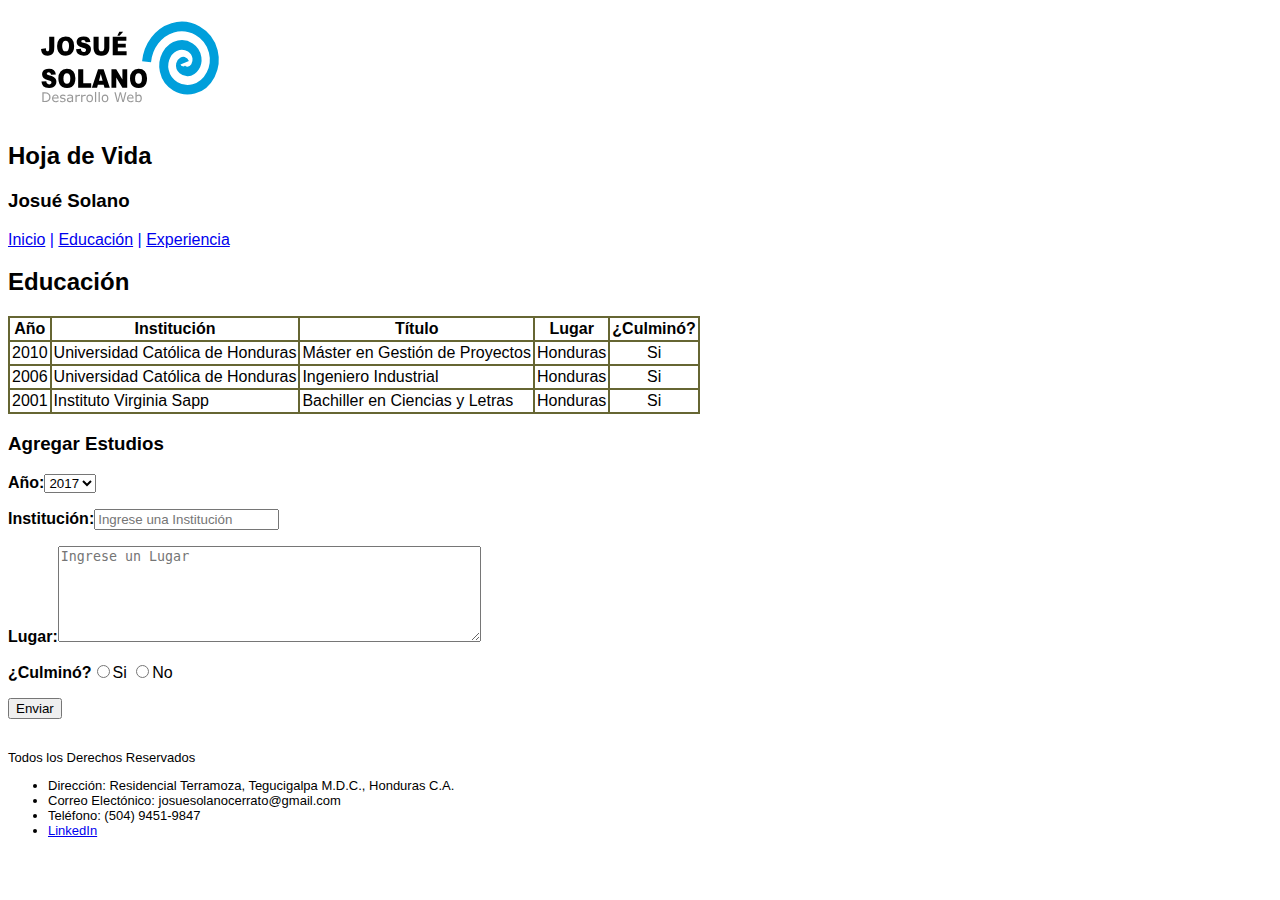
==== educacion.html @ 735525e3 "Agregar archivos" ====
<!DOCTYPE html>
<html>
  <head>
    <meta charset="utf-8">
    <meta name="viewport" content="width=device-width,user-scalable=no">
    <title>Hoja de Vida Josué Solano</title>
  </head>
  <header>
    <svg
       xmlns:dc="http://purl.org/dc/elements/1.1/"
       xmlns:cc="http://creativecommons.org/ns#"
       xmlns:rdf="http://www.w3.org/1999/02/22-rdf-syntax-ns#"
       xmlns:svg="http://www.w3.org/2000/svg"
       xmlns="http://www.w3.org/2000/svg"
       xmlns:sodipodi="http://sodipodi.sourceforge.net/DTD/sodipodi-0.dtd"
       xmlns:inkscape="http://www.inkscape.org/namespaces/inkscape"
       width="230"
       height="110"
       viewBox="0 0 60.854165 29.104167"
       version="1.1"
       id="svg4776"
       inkscape:version="0.92.1 r15371"
       sodipodi:docname="Logo.svg">
      <defs
         id="defs4770" />
      <sodipodi:namedview
         id="base"
         pagecolor="#ffffff"
         bordercolor="#666666"
         borderopacity="1.0"
         inkscape:pageopacity="0.0"
         inkscape:pageshadow="2"
         inkscape:zoom="0.98994949"
         inkscape:cx="336.69077"
         inkscape:cy="42.641775"
         inkscape:document-units="px"
         inkscape:current-layer="layer1"
         showgrid="false"
         units="px"
         inkscape:window-width="1366"
         inkscape:window-height="705"
         inkscape:window-x="-8"
         inkscape:window-y="-8"
         inkscape:window-maximized="1" />
      <metadata
         id="metadata4773">
        <rdf:RDF>
          <cc:Work
             rdf:about="">
            <dc:format>image/svg+xml</dc:format>
            <dc:type
               rdf:resource="http://purl.org/dc/dcmitype/StillImage" />
            <dc:title></dc:title>
          </cc:Work>
        </rdf:RDF>
      </metadata>
      <g
         inkscape:label="Capa 1"
         inkscape:groupmode="layer"
         id="layer1"
         transform="translate(0,-267.89583)">
        <g
           transform="translate(5.3453937,269.00677)"
           id="g4727">
          <g
             id="flowRoot4568"
             style="font-style:normal;font-variant:normal;font-weight:900;font-stretch:normal;font-size:40.00019073px;line-height:1.25;font-family:Arial;-inkscape-font-specification:'Arial, Heavy';font-variant-ligatures:normal;font-variant-caps:normal;font-variant-numeric:normal;font-feature-settings:normal;text-align:start;letter-spacing:0px;word-spacing:0px;writing-mode:lr-tb;text-anchor:start;fill:#000000;fill-opacity:1;stroke:none"
             transform="matrix(0.15223318,0,0,0.17145768,-14.53866,-12.802076)"
             aria-label="JOSUÉ  SOLANO">
            <path
               inkscape:connector-curvature="0"
               id="path4632"
               d="m 131.9864,112.60733 h 8.86723 v 15.56648 q 0,4.90237 -0.87891,7.46098 -0.85938,2.5586 -3.49611,4.33595 -2.6172,1.77736 -6.71878,1.77736 -4.33596,0 -6.71879,-1.17188 -2.38282,-1.17188 -3.69142,-3.41799 -1.28907,-2.26563 -1.52344,-5.58596 l 8.45707,-1.15235 q 0.0195,1.89454 0.33203,2.81251 0.3125,0.91797 1.05469,1.48438 0.50782,0.3711 1.44532,0.3711 1.48438,0 2.16798,-1.09376 0.70313,-1.11328 0.70313,-3.73048 z" />
            <path
               inkscape:connector-curvature="0"
               id="path4634"
               d="m 145.67787,126.94334 q 0,-7.01175 3.90627,-10.91802 3.90627,-3.90627 10.87896,-3.90627 7.14847,0 11.01568,3.84767 3.8672,3.82815 3.8672,10.74224 0,5.01956 -1.69923,8.24223 -1.67969,3.20314 -4.88283,5.00002 -3.18361,1.77736 -7.94926,1.77736 -4.84377,0 -8.02738,-1.54298 -3.16408,-1.54298 -5.13674,-4.88284 -1.97267,-3.33986 -1.97267,-8.35941 z m 8.8477,0.0391 q 0,4.33596 1.60157,6.2305 1.6211,1.89454 4.39455,1.89454 2.85158,0 4.41409,-1.85548 1.5625,-1.85547 1.5625,-6.66019 0,-4.04298 -1.64063,-5.89846 -1.6211,-1.87501 -4.41408,-1.87501 -2.6758,0 -4.2969,1.89454 -1.6211,1.89454 -1.6211,6.26956 z" />
            <path
               inkscape:connector-curvature="0"
               id="path4636"
               d="m 178.60772,131.76758 8.41801,-0.52735 q 0.27344,2.0508 1.11328,3.12502 1.3672,1.73829 3.90627,1.73829 1.89454,0 2.91017,-0.87891 1.03516,-0.89844 1.03516,-2.07032 0,-1.11329 -0.97656,-1.9922 -0.97657,-0.87891 -4.53127,-1.66017 -5.82035,-1.3086 -8.30083,-3.47657 -2.50001,-2.16798 -2.50001,-5.52737 0,-2.20705 1.26954,-4.16018 1.28907,-1.97267 3.84767,-3.08595 2.57814,-1.13282 7.05082,-1.13282 5.48831,0 8.35941,2.05079 2.89064,2.03126 3.43752,6.48441 l -8.33988,0.48828 q -0.33204,-1.9336 -1.40626,-2.81251 -1.05469,-0.87891 -2.9297,-0.87891 -1.54298,0 -2.32423,0.66406 -0.78125,0.64454 -0.78125,1.58204 0,0.6836 0.64453,1.23048 0.625,0.5664 2.96876,1.05469 5.80081,1.25 8.30082,2.53907 2.51955,1.26954 3.65237,3.16408 1.15234,1.89454 1.15234,4.2383 0,2.75392 -1.52344,5.07815 -1.52344,2.32423 -4.25783,3.53517 -2.73439,1.19142 -6.89457,1.19142 -7.30472,0 -10.11723,-2.81252 -2.81252,-2.81251 -3.18361,-7.14847 z" />
            <path
               inkscape:connector-curvature="0"
               id="path4638"
               d="m 227.68998,112.60733 h 8.82817 v 17.0704 q 0,2.53907 -0.80078,4.80471 -0.78126,2.2461 -2.48049,3.94533 -1.67969,1.67969 -3.53517,2.36329 -2.57814,0.95704 -6.19143,0.95704 -2.08986,0 -4.57034,-0.29297 -2.46095,-0.29297 -4.12111,-1.15235 -1.66017,-0.87891 -3.04689,-2.48048 -1.3672,-1.60157 -1.87501,-3.3008 -0.82032,-2.73439 -0.82032,-4.84377 v -17.0704 h 8.82817 v 17.48056 q 0,2.34376 1.28907,3.67189 1.3086,1.3086 3.6133,1.3086 2.28516,0 3.57423,-1.28907 1.3086,-1.3086 1.3086,-3.69142 z" />
            <path
               inkscape:connector-curvature="0"
               id="path4640"
               d="m 242.39709,112.60733 h 23.71105 v 6.11331 h -14.84382 v 4.55081 h 13.76959 v 5.83987 h -13.76959 v 5.64456 h 15.27351 v 6.4844 h -24.14074 z m 11.34771,-7.57816 h 6.83597 l -6.30863,5.83987 h -3.80861 z" />
            <path
               inkscape:connector-curvature="0"
               id="path4642"
               d="m 118.5293,181.76782 8.41801,-0.52734 q 0.27344,2.05079 1.11329,3.12501 1.36719,1.73829 3.90627,1.73829 1.89454,0 2.91017,-0.87891 1.03516,-0.89844 1.03516,-2.07032 0,-1.11329 -0.97657,-1.9922 -0.97657,-0.87891 -4.53127,-1.66016 -5.82034,-1.3086 -8.30082,-3.47658 -2.50001,-2.16798 -2.50001,-5.52737 0,-2.20704 1.26953,-4.16018 1.28907,-1.97266 3.84768,-3.08595 2.57814,-1.13282 7.05081,-1.13282 5.48831,0 8.35942,2.05079 2.89064,2.03126 3.43752,6.48441 l -8.33989,0.48828 q -0.33203,-1.9336 -1.40625,-2.81251 -1.0547,-0.87891 -2.92971,-0.87891 -1.54297,0 -2.32423,0.66407 -0.78125,0.64453 -0.78125,1.58203 0,0.6836 0.64453,1.23048 0.62501,0.56641 2.96877,1.05469 5.80081,1.25001 8.30082,2.53908 2.51954,1.26953 3.65236,3.16407 1.15235,1.89454 1.15235,4.23831 0,2.75391 -1.52344,5.07814 -1.52345,2.32423 -4.25784,3.53518 -2.73439,1.19141 -6.89456,1.19141 -7.30472,0 -10.11724,-2.81251 -2.81251,-2.81252 -3.18361,-7.14848 z" />
            <path
               inkscape:connector-curvature="0"
               id="path4644"
               d="m 147.86538,176.94358 q 0,-7.01175 3.90627,-10.91802 3.90627,-3.90627 10.87896,-3.90627 7.14847,0 11.01567,3.84768 3.86721,3.82814 3.86721,10.74224 0,5.01955 -1.69923,8.24222 -1.67969,3.20314 -4.88283,5.00003 -3.18361,1.77735 -7.94926,1.77735 -4.84377,0 -8.02738,-1.54298 -3.16408,-1.54297 -5.13674,-4.88283 -1.97267,-3.33986 -1.97267,-8.35942 z m 8.8477,0.0391 q 0,4.33595 1.60157,6.23049 1.6211,1.89454 4.39455,1.89454 2.85158,0 4.41408,-1.85547 1.56251,-1.85548 1.56251,-6.66019 0,-4.04299 -1.64063,-5.89847 -1.6211,-1.87501 -4.41408,-1.87501 -2.6758,0 -4.2969,1.89454 -1.6211,1.89454 -1.6211,6.26957 z" />
            <path
               inkscape:connector-curvature="0"
               id="path4646"
               d="m 182.3382,162.60758 h 8.8477 v 21.58213 h 13.80866 v 7.05082 H 182.3382 Z" />
            <path
               inkscape:connector-curvature="0"
               id="path4648"
               d="m 226.67435,186.51394 h -10.07817 l -1.38673,4.72659 h -9.04301 l 10.76177,-28.63295 h 9.64849 l 10.76177,28.63295 h -9.25786 z m -1.85547,-6.19143 -3.16408,-10.29302 -3.14455,10.29302 z" />
            <path
               inkscape:connector-curvature="0"
               id="path4650"
               d="m 240.20957,162.60758 h 8.26176 l 10.7813,15.83992 v -15.83992 h 8.33988 v 28.63295 h -8.33988 l -10.72271,-15.72274 v 15.72274 h -8.32035 z" />
            <path
               inkscape:connector-curvature="0"
               id="path4652"
               d="m 272.39723,176.94358 q 0,-7.01175 3.90626,-10.91802 3.90627,-3.90627 10.87896,-3.90627 7.14847,0 11.01568,3.84768 3.86721,3.82814 3.86721,10.74224 0,5.01955 -1.69923,8.24222 -1.6797,3.20314 -4.88284,5.00003 -3.18361,1.77735 -7.94925,1.77735 -4.84378,0 -8.02739,-1.54298 -3.16407,-1.54297 -5.13674,-4.88283 -1.97266,-3.33986 -1.97266,-8.35942 z m 8.84769,0.0391 q 0,4.33595 1.60157,6.23049 1.62111,1.89454 4.39456,1.89454 2.85157,0 4.41408,-1.85547 1.56251,-1.85548 1.56251,-6.66019 0,-4.04299 -1.64064,-5.89847 -1.6211,-1.87501 -4.41408,-1.87501 -2.67579,0 -4.29689,1.89454 -1.62111,1.89454 -1.62111,6.26957 z" />
          </g>
          <path
             transform="matrix(-0.90318412,0,0,0.96553879,128.11558,-29.607102)"
             style="fill:none;fill-rule:evenodd;stroke:#009fdb;stroke-width:2.6305995;stroke-miterlimit:4;stroke-dasharray:none;stroke-opacity:1"
             inkscape:transform-center-x="-4.7970655"
             inkscape:transform-center-y="-0.42980633"
             d="m 96.005951,44.511906 c 0.265316,-0.720143 1.101635,0.0023 1.196924,0.440972 0.258228,1.188646 -1.042767,1.999347 -2.078868,1.952876 -1.853342,-0.08313 -2.95592,-2.011359 -2.708829,-3.716765 0.362616,-2.502752 2.989974,-3.932221 5.354662,-3.464781 3.15176,0.623025 4.91641,3.971739 4.22073,6.992558 -0.87544,3.801393 -4.954902,5.904576 -8.630452,4.976686 -4.451583,-1.1238 -6.895023,-5.938841 -5.732637,-10.268351 1.369831,-5.102179 6.923252,-7.8869 11.906247,-6.48859 4.207952,1.180821 7.230082,5.000187 7.644042,9.317916"
             id="path4578"
             inkscape:connector-curvature="0" />
          <g
             id="text4665"
             style="font-style:normal;font-variant:normal;font-weight:normal;font-stretch:normal;font-size:3.52777767px;line-height:1.25;font-family:sans-serif;-inkscape-font-specification:'sans-serif, Normal';font-variant-ligatures:normal;font-variant-caps:normal;font-variant-numeric:normal;font-feature-settings:normal;text-align:start;letter-spacing:0px;word-spacing:0px;writing-mode:lr-tb;text-anchor:start;fill:#999999;fill-opacity:1;stroke:none;stroke-width:0.26458332"
             aria-label="Desarrollo Web">
            <path
               id="path4667"
               style="font-style:normal;font-variant:normal;font-weight:normal;font-stretch:normal;font-size:3.52777767px;font-family:sans-serif;-inkscape-font-specification:'sans-serif, Normal';font-variant-ligatures:normal;font-variant-caps:normal;font-variant-numeric:normal;font-feature-settings:normal;text-align:start;writing-mode:lr-tb;text-anchor:start;fill:#999999;stroke-width:0.26458332"
               d="m 5.9080993,22.496205 q 0,0.349677 -0.1533067,0.633898 -0.1515842,0.28422 -0.4047987,0.440972 -0.1756999,0.108521 -0.3927409,0.156752 -0.2153184,0.04823 -0.5684407,0.04823 h -0.647678 v -2.564873 h 0.6407878 q 0.3755154,0 0.5960015,0.05512 0.2222086,0.0534 0.3755154,0.148139 0.2618272,0.163642 0.4082438,0.435805 0.1464165,0.272162 0.1464165,0.645955 z m -0.3565673,-0.0052 q 0,-0.301446 -0.1050754,-0.508152 Q 5.3413811,21.77618 5.1329529,21.657325 4.9813687,21.571197 4.8108365,21.538469 4.6403042,21.504018 4.4025927,21.504018 H 4.0821988 v 1.979207 h 0.3203939 q 0.2463243,0 0.4289143,-0.03617 0.1843126,-0.03617 0.3376194,-0.134359 0.1912028,-0.122301 0.2859429,-0.322117 0.096463,-0.199815 0.096463,-0.499538 z"
               inkscape:connector-curvature="0" />
            <path
               id="path4669"
               style="font-style:normal;font-variant:normal;font-weight:normal;font-stretch:normal;font-size:3.52777767px;font-family:sans-serif;-inkscape-font-specification:'sans-serif, Normal';font-variant-ligatures:normal;font-variant-caps:normal;font-variant-numeric:normal;font-feature-settings:normal;text-align:start;writing-mode:lr-tb;text-anchor:start;fill:#999999;stroke-width:0.26458332"
               d="M 8.0475035,22.847605 H 6.6298468 q 0,0.177422 0.053399,0.310059 0.053399,0.130913 0.1464165,0.215318 0.089573,0.08268 0.2118734,0.124023 0.1240234,0.04134 0.2721625,0.04134 0.1963705,0 0.3944635,-0.07752 0.1998155,-0.07924 0.2842203,-0.155029 h 0.017225 v 0.353122 q -0.163642,0.0689 -0.3341743,0.115411 -0.1705322,0.04651 -0.3582899,0.04651 -0.4788682,0 -0.7475857,-0.258382 -0.2687174,-0.260104 -0.2687174,-0.73725 0,-0.471978 0.2566596,-0.749308 0.2583821,-0.277331 0.6786838,-0.277331 0.3892958,0 0.5994466,0.227377 Q 8.047503,22.253321 8.047503,22.6719 Z M 7.7322773,22.599558 q -0.00172,-0.254937 -0.1291911,-0.394463 -0.1257459,-0.139527 -0.3841281,-0.139527 -0.2601047,0 -0.415134,0.153307 -0.1533067,0.153307 -0.1739773,0.380683 z"
               inkscape:connector-curvature="0" />
            <path
               id="path4671"
               style="font-style:normal;font-variant:normal;font-weight:normal;font-stretch:normal;font-size:3.52777767px;font-family:sans-serif;-inkscape-font-specification:'sans-serif, Normal';font-variant-ligatures:normal;font-variant-caps:normal;font-variant-numeric:normal;font-feature-settings:normal;text-align:start;writing-mode:lr-tb;text-anchor:start;fill:#999999;stroke-width:0.26458332"
               d="m 9.9130227,23.221398 q 0,0.26355 -0.2187636,0.432359 -0.217041,0.16881 -0.594279,0.16881 -0.2135959,0 -0.3927408,-0.04995 -0.1774224,-0.05168 -0.2980008,-0.111965 V 23.29719 h 0.017225 q 0.1533067,0.115411 0.3410644,0.184313 0.1877577,0.06718 0.3600125,0.06718 0.2135959,0 0.3341743,-0.0689 0.1205783,-0.0689 0.1205783,-0.217041 0,-0.113688 -0.065457,-0.172255 -0.065457,-0.05857 -0.251492,-0.09991 -0.068902,-0.0155 -0.1808675,-0.03617 -0.110243,-0.02067 -0.2015381,-0.04479 -0.2532145,-0.06718 -0.3600124,-0.196371 -0.1050754,-0.130913 -0.1050754,-0.320394 0,-0.118855 0.048231,-0.223931 0.049954,-0.105075 0.1498616,-0.187757 0.096463,-0.08096 0.2446018,-0.127469 0.1498617,-0.04823 0.3341743,-0.04823 0.1722547,0 0.3479546,0.04306 0.1774224,0.04134 0.2945557,0.101631 v 0.346232 h -0.017226 q -0.1240235,-0.09129 -0.3014459,-0.153307 -0.1774224,-0.06373 -0.3479546,-0.06373 -0.1774224,0 -0.2997233,0.0689 -0.1223009,0.06718 -0.1223009,0.201538 0,0.118855 0.07407,0.179145 0.072347,0.06029 0.2342665,0.09819 0.089572,0.02067 0.1998155,0.04134 0.1119656,0.02067 0.1860351,0.0379 0.2256538,0.05168 0.3479547,0.177422 0.1223009,0.127469 0.1223009,0.33762 z"
               inkscape:connector-curvature="0" />
            <path
               id="path4673"
               style="font-style:normal;font-variant:normal;font-weight:normal;font-stretch:normal;font-size:3.52777767px;font-family:sans-serif;-inkscape-font-specification:'sans-serif, Normal';font-variant-ligatures:normal;font-variant-caps:normal;font-variant-numeric:normal;font-feature-settings:normal;text-align:start;writing-mode:lr-tb;text-anchor:start;fill:#999999;stroke-width:0.26458332"
               d="m 11.873282,23.776058 h -0.322117 v -0.204983 q -0.04306,0.02928 -0.117133,0.08268 -0.07235,0.05168 -0.141249,0.08268 -0.08096,0.03962 -0.186035,0.06546 -0.105075,0.02756 -0.246324,0.02756 -0.260105,0 -0.440973,-0.172255 -0.180867,-0.172254 -0.180867,-0.439249 0,-0.218764 0.09302,-0.353123 0.09474,-0.136081 0.268718,-0.213595 0.1757,-0.07751 0.422024,-0.105076 0.246324,-0.02756 0.528822,-0.04134 v -0.04995 q 0,-0.110243 -0.03962,-0.18259 -0.0379,-0.07235 -0.110243,-0.113688 -0.0689,-0.03962 -0.165365,-0.0534 -0.09646,-0.01378 -0.201538,-0.01378 -0.127469,0 -0.28422,0.03445 -0.156752,0.03273 -0.323839,0.09646 h -0.01723 v -0.329006 q 0.09474,-0.02584 0.273885,-0.05684 0.179145,-0.03101 0.353122,-0.03101 0.203261,0 0.353123,0.03445 0.151584,0.03273 0.261827,0.113688 0.108521,0.07924 0.165365,0.204983 0.05684,0.125746 0.05684,0.311781 z m -0.322117,-0.4737 v -0.535713 q -0.148139,0.0086 -0.349677,0.02584 -0.199815,0.01723 -0.316949,0.04995 -0.139526,0.03962 -0.225653,0.124024 -0.08613,0.08268 -0.08613,0.229099 0,0.165364 0.09991,0.249769 0.09991,0.08268 0.304891,0.08268 0.170532,0 0.311781,-0.06546 0.141249,-0.06718 0.261827,-0.160197 z"
               inkscape:connector-curvature="0" />
            <path
               id="path4675"
               style="font-style:normal;font-variant:normal;font-weight:normal;font-stretch:normal;font-size:3.52777767px;font-family:sans-serif;-inkscape-font-specification:'sans-serif, Normal';font-variant-ligatures:normal;font-variant-caps:normal;font-variant-numeric:normal;font-feature-settings:normal;text-align:start;writing-mode:lr-tb;text-anchor:start;fill:#999999;stroke-width:0.26458332"
               d="m 13.700905,22.205095 h -0.01722 q -0.07235,-0.01723 -0.141249,-0.02412 -0.06718,-0.0086 -0.160197,-0.0086 -0.149862,0 -0.289388,0.06718 -0.139527,0.06546 -0.268718,0.170532 v 1.36598 h -0.323839 v -1.924086 h 0.323839 v 0.284221 q 0.192926,-0.155029 0.339342,-0.218764 0.148139,-0.06546 0.301446,-0.06546 0.08441,0 0.122301,0.0052 0.0379,0.0034 0.113688,0.0155 z"
               inkscape:connector-curvature="0" />
            <path
               id="path4677"
               style="font-style:normal;font-variant:normal;font-weight:normal;font-stretch:normal;font-size:3.52777767px;font-family:sans-serif;-inkscape-font-specification:'sans-serif, Normal';font-variant-ligatures:normal;font-variant-caps:normal;font-variant-numeric:normal;font-feature-settings:normal;text-align:start;writing-mode:lr-tb;text-anchor:start;fill:#999999;stroke-width:0.26458332"
               d="m 15.209857,22.205095 h -0.01722 q -0.07235,-0.01723 -0.141249,-0.02412 -0.06718,-0.0086 -0.160197,-0.0086 -0.149862,0 -0.289388,0.06718 -0.139527,0.06546 -0.268718,0.170532 v 1.36598 h -0.323839 v -1.924086 h 0.323839 v 0.284221 q 0.192926,-0.155029 0.339342,-0.218764 0.148139,-0.06546 0.301446,-0.06546 0.08441,0 0.122301,0.0052 0.0379,0.0034 0.113688,0.0155 z"
               inkscape:connector-curvature="0" />
            <path
               id="path4679"
               style="font-style:normal;font-variant:normal;font-weight:normal;font-stretch:normal;font-size:3.52777767px;font-family:sans-serif;-inkscape-font-specification:'sans-serif, Normal';font-variant-ligatures:normal;font-variant-caps:normal;font-variant-numeric:normal;font-feature-settings:normal;text-align:start;writing-mode:lr-tb;text-anchor:start;fill:#999999;stroke-width:0.26458332"
               d="m 17.158058,22.814877 q 0,0.470255 -0.241157,0.742418 -0.241156,0.272162 -0.645955,0.272162 -0.408244,0 -0.649401,-0.272162 -0.239434,-0.272163 -0.239434,-0.742418 0,-0.470256 0.239434,-0.742418 0.241157,-0.273886 0.649401,-0.273886 0.404799,0 0.645955,0.273886 0.241157,0.272162 0.241157,0.742418 z m -0.334174,0 q 0,-0.373793 -0.146417,-0.554661 -0.146416,-0.18259 -0.406521,-0.18259 -0.26355,0 -0.409966,0.18259 -0.144694,0.180868 -0.144694,0.554661 0,0.361735 0.146416,0.549492 0.146417,0.186035 0.408244,0.186035 0.258382,0 0.404799,-0.184312 0.148139,-0.186035 0.148139,-0.551215 z"
               inkscape:connector-curvature="0" />
            <path
               id="path4681"
               style="font-style:normal;font-variant:normal;font-weight:normal;font-stretch:normal;font-size:3.52777767px;font-family:sans-serif;-inkscape-font-specification:'sans-serif, Normal';font-variant-ligatures:normal;font-variant-caps:normal;font-variant-numeric:normal;font-feature-settings:normal;text-align:start;writing-mode:lr-tb;text-anchor:start;fill:#999999;stroke-width:0.26458332"
               d="m 17.988327,23.776058 h -0.323839 v -2.680284 h 0.323839 z"
               inkscape:connector-curvature="0" />
            <path
               id="path4683"
               style="font-style:normal;font-variant:normal;font-weight:normal;font-stretch:normal;font-size:3.52777767px;font-family:sans-serif;-inkscape-font-specification:'sans-serif, Normal';font-variant-ligatures:normal;font-variant-caps:normal;font-variant-numeric:normal;font-feature-settings:normal;text-align:start;writing-mode:lr-tb;text-anchor:start;fill:#999999;stroke-width:0.26458332"
               d="m 18.946063,23.776058 h -0.323839 v -2.680284 h 0.323839 z"
               inkscape:connector-curvature="0" />
            <path
               id="path4685"
               style="font-style:normal;font-variant:normal;font-weight:normal;font-stretch:normal;font-size:3.52777767px;font-family:sans-serif;-inkscape-font-specification:'sans-serif, Normal';font-variant-ligatures:normal;font-variant-caps:normal;font-variant-numeric:normal;font-feature-settings:normal;text-align:start;writing-mode:lr-tb;text-anchor:start;fill:#999999;stroke-width:0.26458332"
               d="m 21.216381,22.814877 q 0,0.470255 -0.241157,0.742418 -0.241156,0.272162 -0.645955,0.272162 -0.408244,0 -0.649401,-0.272162 -0.239434,-0.272163 -0.239434,-0.742418 0,-0.470256 0.239434,-0.742418 0.241157,-0.273886 0.649401,-0.273886 0.404799,0 0.645955,0.273886 0.241157,0.272162 0.241157,0.742418 z m -0.334174,0 q 0,-0.373793 -0.146417,-0.554661 -0.146416,-0.18259 -0.406521,-0.18259 -0.26355,0 -0.409966,0.18259 -0.144694,0.180868 -0.144694,0.554661 0,0.361735 0.146416,0.549492 0.146417,0.186035 0.408244,0.186035 0.258382,0 0.404799,-0.184312 0.148139,-0.186035 0.148139,-0.551215 z"
               inkscape:connector-curvature="0" />
            <path
               id="path4687"
               style="font-style:normal;font-variant:normal;font-weight:normal;font-stretch:normal;font-size:3.52777767px;font-family:sans-serif;-inkscape-font-specification:'sans-serif, Normal';font-variant-ligatures:normal;font-variant-caps:normal;font-variant-numeric:normal;font-feature-settings:normal;text-align:start;writing-mode:lr-tb;text-anchor:start;fill:#999999;stroke-width:0.26458332"
               d="m 25.970612,21.211185 -0.666626,2.564873 h -0.384128 l -0.539157,-2.129069 -0.5271,2.129069 h -0.375515 l -0.678684,-2.564873 h 0.349677 l 0.539158,2.132514 0.530544,-2.132514 h 0.346232 l 0.535713,2.153184 0.535712,-2.153184 z"
               inkscape:connector-curvature="0" />
            <path
               id="path4689"
               style="font-style:normal;font-variant:normal;font-weight:normal;font-stretch:normal;font-size:3.52777767px;font-family:sans-serif;-inkscape-font-specification:'sans-serif, Normal';font-variant-ligatures:normal;font-variant-caps:normal;font-variant-numeric:normal;font-feature-settings:normal;text-align:start;writing-mode:lr-tb;text-anchor:start;fill:#999999;stroke-width:0.26458332"
               d="m 27.884363,22.847605 h -1.417657 q 0,0.177422 0.0534,0.310059 0.0534,0.130913 0.146417,0.215318 0.08957,0.08268 0.211873,0.124023 0.124024,0.04134 0.272163,0.04134 0.19637,0 0.394463,-0.07752 0.199816,-0.07924 0.284221,-0.155029 h 0.01722 v 0.353122 q -0.163642,0.0689 -0.334174,0.115411 -0.170532,0.04651 -0.35829,0.04651 -0.478868,0 -0.747586,-0.258382 -0.268717,-0.260104 -0.268717,-0.73725 0,-0.471978 0.256659,-0.749308 0.258383,-0.277331 0.678684,-0.277331 0.389296,0 0.599447,0.227377 0.211873,0.227376 0.211873,0.645955 z m -0.315226,-0.248047 q -0.0017,-0.254937 -0.129191,-0.394463 -0.125746,-0.139527 -0.384128,-0.139527 -0.260105,0 -0.415134,0.153307 -0.153307,0.153307 -0.173978,0.380683 z"
               inkscape:connector-curvature="0" />
            <path
               id="path4691"
               style="font-style:normal;font-variant:normal;font-weight:normal;font-stretch:normal;font-size:3.52777767px;font-family:sans-serif;-inkscape-font-specification:'sans-serif, Normal';font-variant-ligatures:normal;font-variant-caps:normal;font-variant-numeric:normal;font-feature-settings:normal;text-align:start;writing-mode:lr-tb;text-anchor:start;fill:#999999;stroke-width:0.26458332"
               d="m 30.068553,22.799374 q 0,0.241156 -0.0689,0.434082 -0.06718,0.192925 -0.18259,0.323839 -0.122301,0.136081 -0.268718,0.204983 -0.146416,0.06718 -0.322116,0.06718 -0.163642,0 -0.285943,-0.03962 -0.122301,-0.0379 -0.241157,-0.103353 l -0.02067,0.08957 H 28.37529 v -2.680284 h 0.323839 v 0.957737 q 0.136082,-0.111966 0.289388,-0.182591 0.153307,-0.07235 0.34451,-0.07235 0.341064,0 0.537435,0.261828 0.198093,0.261827 0.198093,0.738973 z m -0.334175,0.0086 q 0,-0.344509 -0.113688,-0.521932 -0.113688,-0.179145 -0.366902,-0.179145 -0.141249,0 -0.285943,0.06201 -0.144694,0.06029 -0.268718,0.156752 v 1.102431 q 0.137804,0.06201 0.235989,0.08613 0.09991,0.02412 0.225654,0.02412 0.268718,0 0.420302,-0.1757 0.153306,-0.177423 0.153306,-0.554661 z"
               inkscape:connector-curvature="0" />
          </g>
          <path
             style="opacity:0;fill:#999999;stroke:#009fdb;stroke-width:5.00299978;stroke-miterlimit:4;stroke-dasharray:none;stroke-opacity:1"
             d="M 1.0690781,1.132633 H 50.246668 V 25.988699 H 1.0690781 Z"
             id="rect4694"
             inkscape:connector-curvature="0" />
          <path
             style="opacity:0;fill:#999999;stroke:#000203;stroke-width:5.00299978;stroke-miterlimit:4;stroke-dasharray:none;stroke-opacity:0.93719806"
             d="M 1.0690781,1.132633 H 50.246664 V 25.988699 H 1.0690781 Z"
             id="rect4696"
             inkscape:connector-curvature="0" />
        </g>
      </g>
    </svg>
  </header>

  </head>
  <body>
    <font color="Black" face="Arial">
    <h2>Hoja de Vida</h2>
    <h3>Josué Solano</h3>
    <div style="color:#0000FF"><a href="index.html">Inicio</a> | <a href="educacion.html">Educación</a> | <a href="experiencia.html">Experiencia</a></div>
    <h2>Educación</h2>

    <table border=1 cellspacing=0 cellpadding=2 bordercolor="666633" >
      <thead>
        <tr>
          <th>Año</th>
          <th>Institución</th>
          <th>Título</th>
          <th>Lugar</th>
          <th>¿Culminó?</th>
        </tr>
      </thead>
      <tbody>
        <tr>
          <td>2010</td>
          <td>Universidad Católica de Honduras</td>
          <td>Máster en Gestión de Proyectos</td>
          <td>Honduras</td>
          <td align="center">Si</td>
        </tr>
          <td>2006</td>
          <td>Universidad Católica de Honduras</td>
          <td>Ingeniero Industrial</td>
          <td>Honduras</td>
          <td align="center">Si</td>
        </tr>
        </tr>
          <td>2001</td>
          <td>Instituto Virginia Sapp</td>
          <td>Bachiller en Ciencias y Letras</td>
          <td>Honduras</td>
          <td align="center">Si</td>
        </tr>
    </table>
    <form name="Agregar Estudios" id="Agregar Estudios" autocomplete="on">
    <h3>Agregar Estudios</h3>
      <strong>Año:</strong><select name="Año">
        <option>2017</option>
        <option>2018</option>
        <option>2019</option>
        <option>2020</option>
        <option>2021</option>
      </select></br>
    <p><strong>Institución:</strong><input type="text" name="institucion" placeholder="Ingrese una Institución" required=""><p>
    <p><strong>Lugar:</strong><textarea rows="6" cols="50" name="Lugar" placeholder="Ingrese un Lugar" required=""></textarea><p>
    <p><strong>¿Culminó?</strong><input type="radio" name="Culmino" value="Si">Si <input type="radio" name="Culmino" value="No">No</p>
    <input type="submit" value="Enviar">
  </form>
  </font>
  </br>
  </body>
  <footer>
  <font color="black" face="Arial" size="2">
    <p>Todos los Derechos Reservados</p>
    <ul>
    <li>Dirección: Residencial Terramoza, Tegucigalpa M.D.C., Honduras C.A.</li>
    <li>Correo Electónico: josuesolanocerrato@gmail.com</li>
    <li>Teléfono: (504) 9451-9847</li>
    <li><a href="http://www.linkedin.com/in/josuesolano" target="_blank">LinkedIn</a></li>
    </ul>
  </font>
  </footer>
</html>
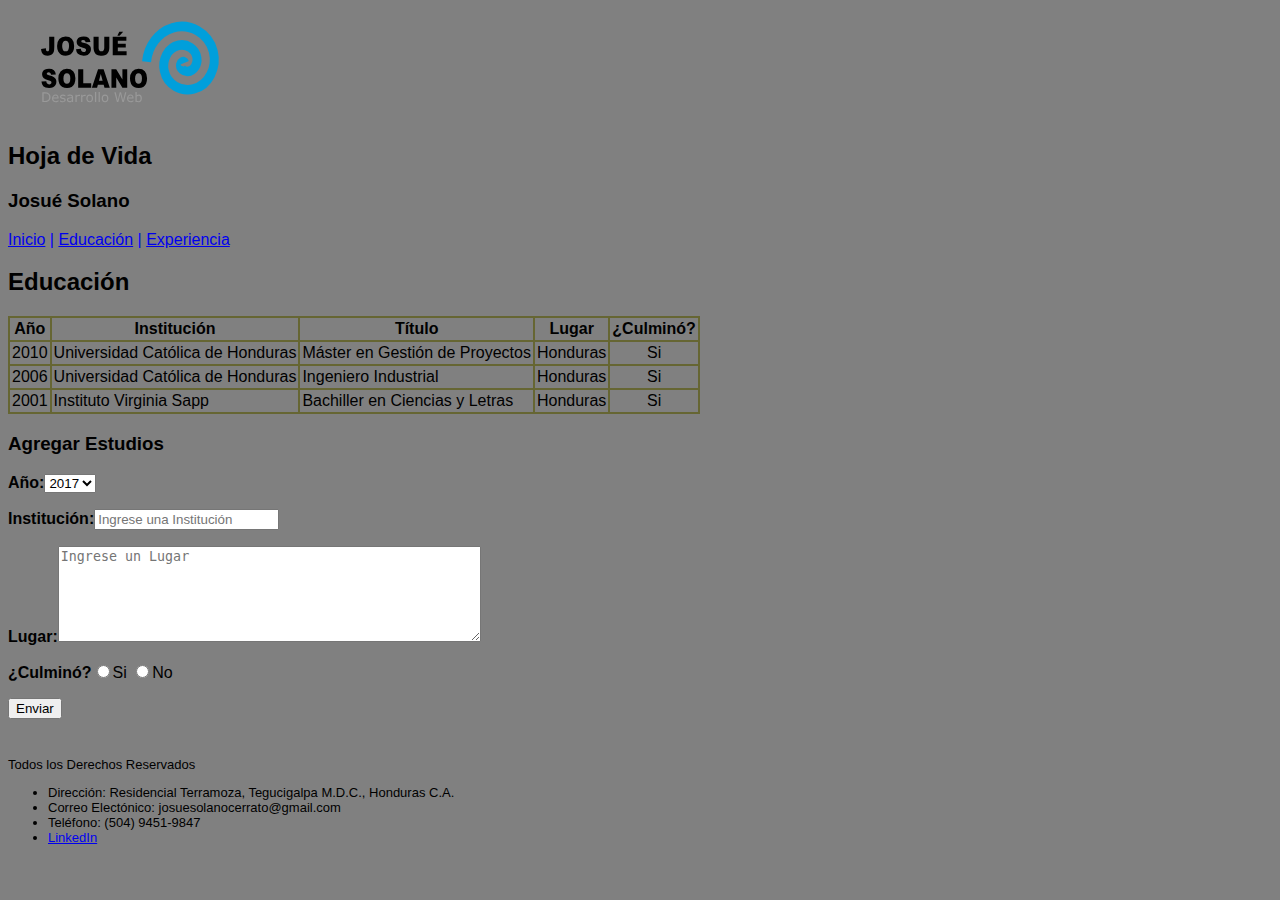
==== commit b63af451: "Agregar hoja de estilos.css" ====
--- a/educacion.html
+++ b/educacion.html
@@ -1,9 +1,11 @@
 <!DOCTYPE html>
 <html>
+<!--Logo de SVG-->
   <head>
     <meta charset="utf-8">
     <meta name="viewport" content="width=device-width,user-scalable=no">
-    <title>Hoja de Vida Josué Solano</title>
+    <title>Hoja de Vida Josué Solano - Educación</title>
+    <link rel="stylesheet" href="css/estilos.css">
   </head>
   <header>
     <svg
--- a/css/estilos.css
+++ b/css/estilos.css
@@ -0,0 +1,8 @@
+body
+{
+  background-color: gray;
+}
+footer
+{
+  margin-top:20px;
+}
